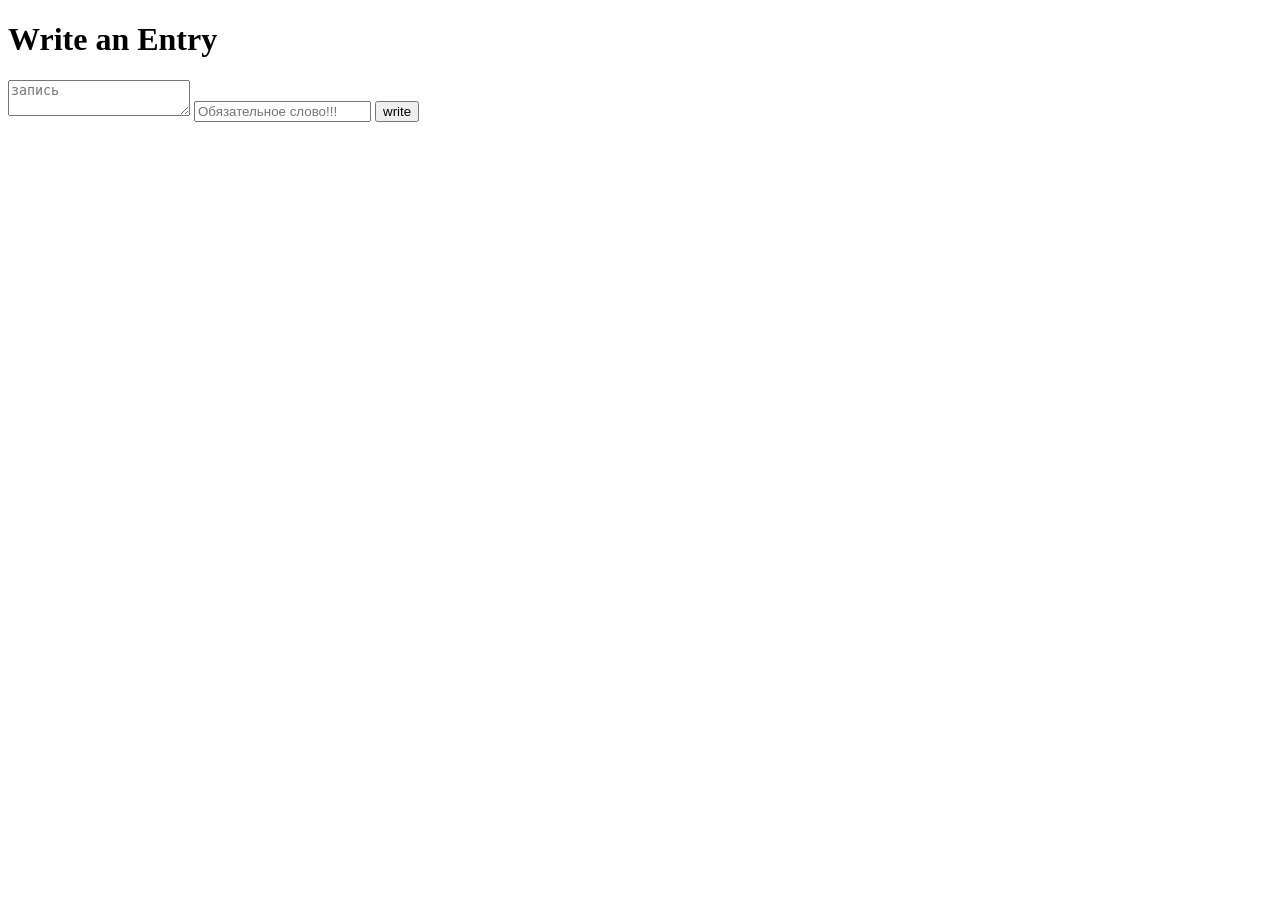
==== templates/write.html @ b46ac289 "project files" ====
<!DOCTYPE html>
<html lang="en">
<head>
    <meta charset="UTF-8">
    <meta name="viewport" content="width=device-width, initial-scale=1.0">
    <title>Document</title>
    <link rel="stylesheet" href="{{ url_for('static', filename='styles.css') }}">

</head>
<body>
  <main>
    <form class="entry-form">
      <h1>Write an Entry</h1>
      <textarea name="entry" placeholder="запись"></textarea>
      <input type="password" name="password" placeholder="Обязательное слово!!!">
      <button type="submit">write</button>
    </form>
  </main>

</body>
</html>
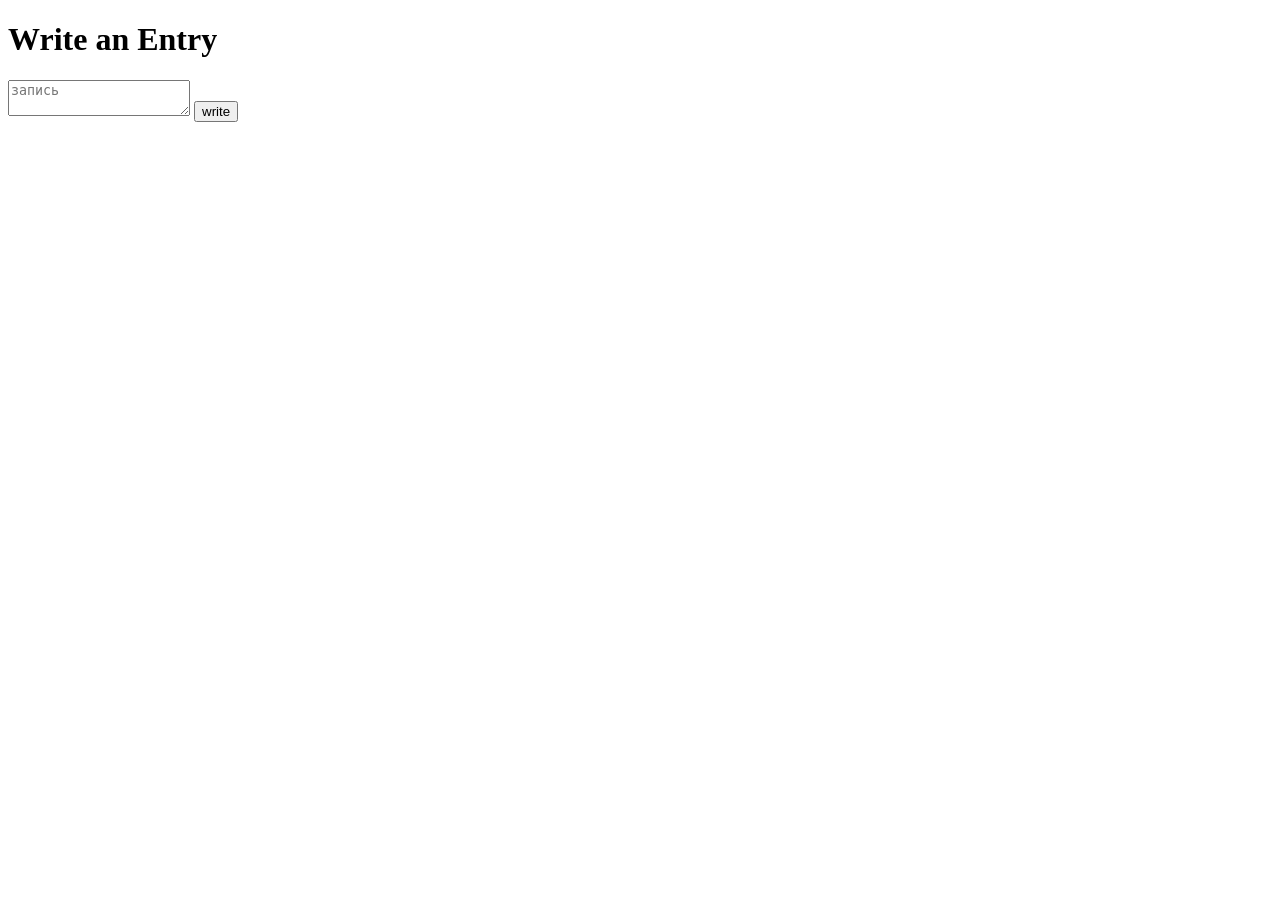
==== commit e76d389f: "ээ вообщем я забыл что поменял но все теперь работает" ====
--- a/templates/write.html
+++ b/templates/write.html
@@ -12,7 +12,6 @@
     <form class="entry-form">
       <h1>Write an Entry</h1>
       <textarea name="entry" placeholder="запись"></textarea>
-      <input type="password" name="password" placeholder="Обязательное слово!!!">
       <button type="submit">write</button>
     </form>
   </main>
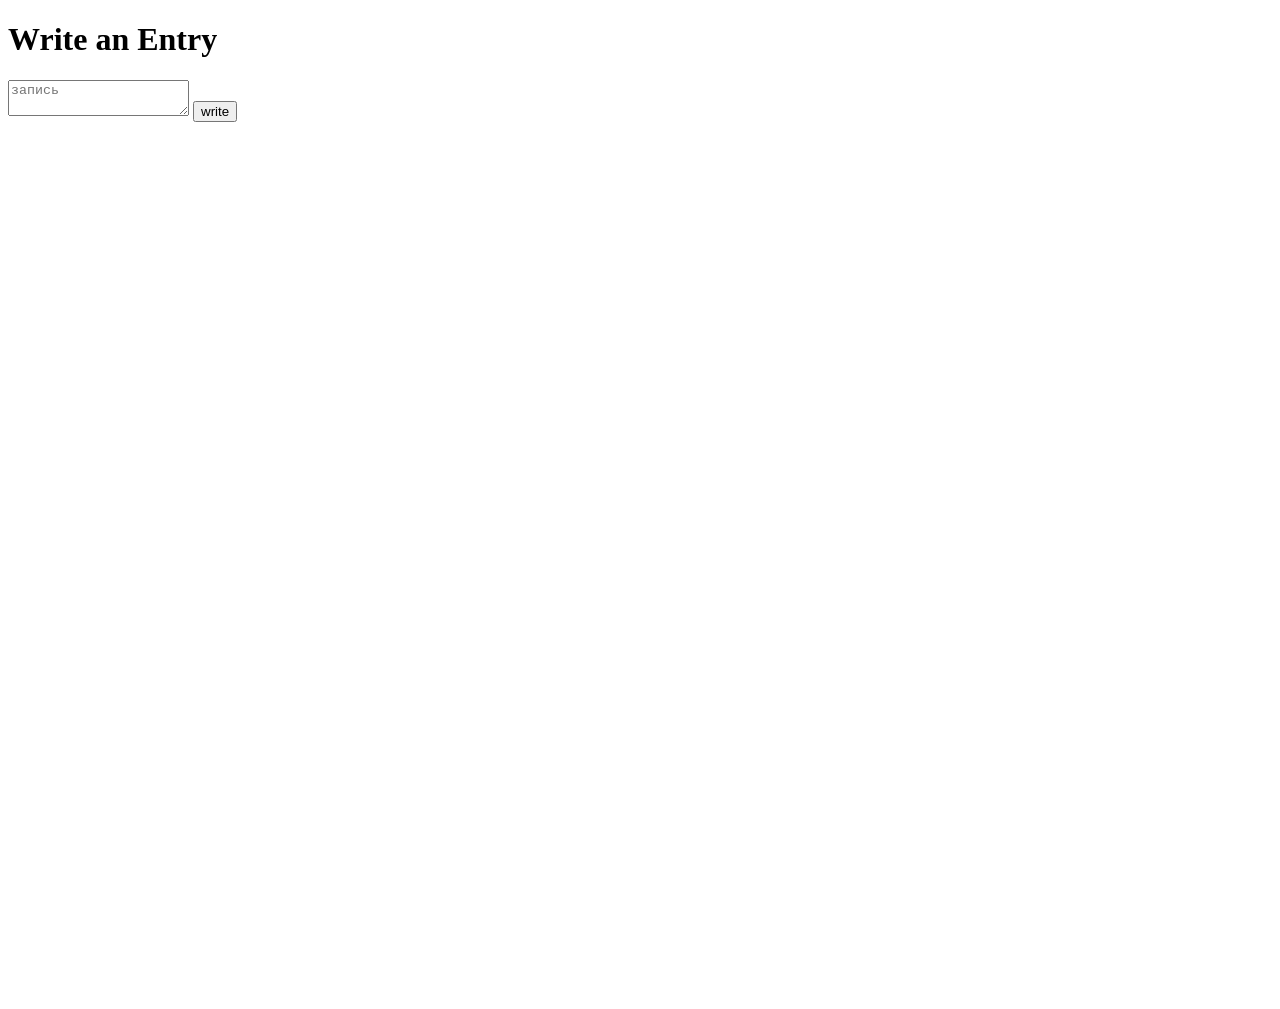
==== commit 41b2b743: "паппаапапа" ====
--- a/templates/write.html
+++ b/templates/write.html
@@ -8,8 +8,8 @@
 
 </head>
 <body>
-  <main>
-    <form class="entry-form">
+  <main style="height: 980px;">
+    <form class="entry-form" method="post" action="/write">
       <h1>Write an Entry</h1>
       <textarea name="entry" placeholder="запись"></textarea>
       <button type="submit">write</button>
